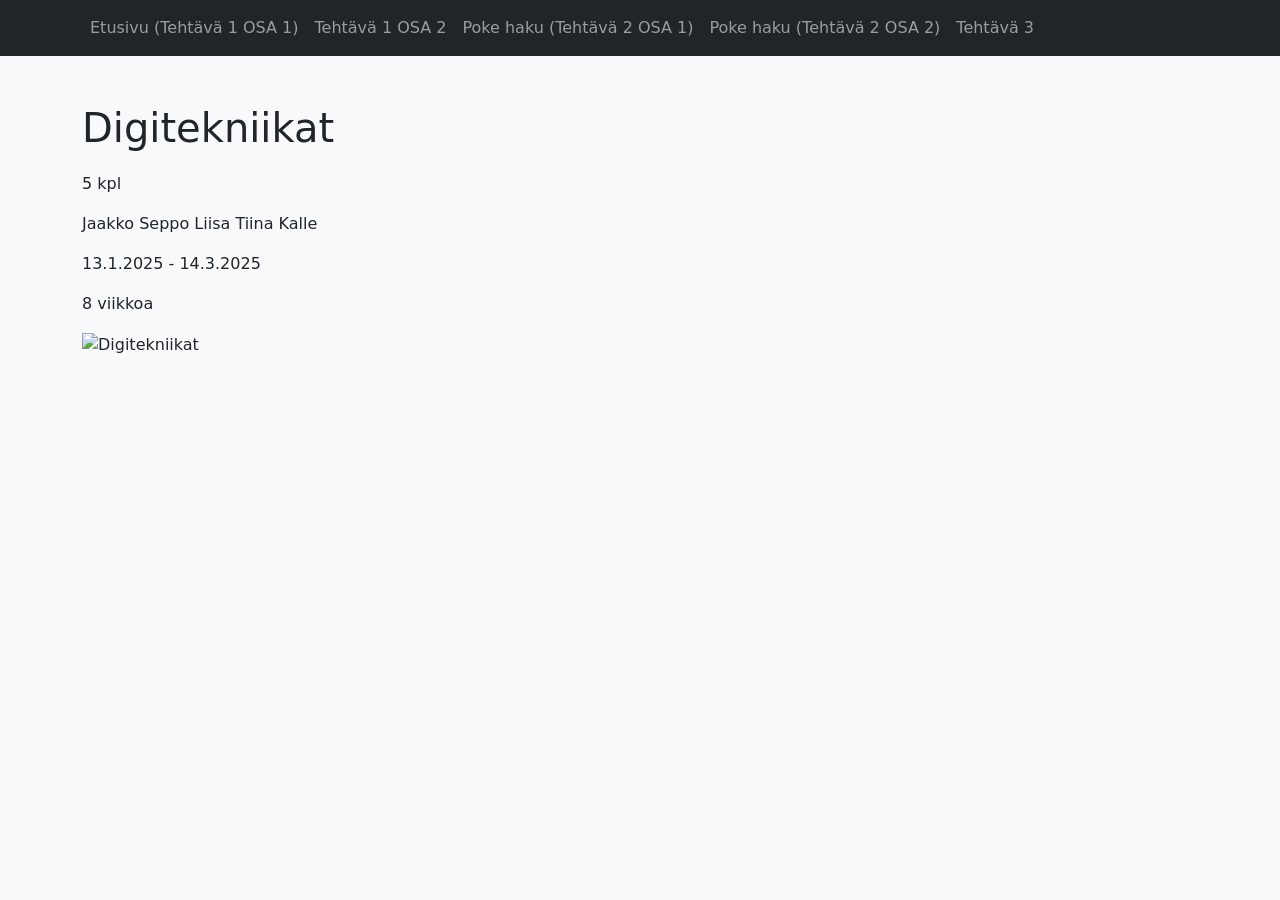
==== toteutus.html @ f0bac7a3 "Add files via upload" ====
<!DOCTYPE html>
<html lang="fi">

<head>
  <meta charset="UTF-8">
  <meta name="viewport" content="width=device-width, initial-scale=1">

  <title>Tehtävä 1 OSA 2</title>

  <!-- Bootstrap -->
  <link
    href="https://cdn.jsdelivr.net/npm/bootstrap@5.3.8/dist/css/bootstrap.min.css"
    rel="stylesheet">

  <!-- Oma CSS -->
  <link rel="stylesheet" href="styles.css">
</head>

<body>

  <!-- Navigaatio -->
  <nav class="navbar navbar-expand-lg bg-dark navbar-dark">
    <div class="container">

      <button
        class="navbar-toggler"
        type="button"
        data-bs-toggle="collapse"
        data-bs-target="#navbarNav"
        aria-controls="navbarNav"
        aria-expanded="false"
        aria-label="Avaa navigaatio">

        <span class="navbar-toggler-icon"></span>
      </button>

      <div class="collapse navbar-collapse" id="navbarNav">
        <ul class="navbar-nav">

          <li class="nav-item">
            <a class="nav-link" href="index.html">Etusivu (Tehtävä 1 OSA 1)</a>
          </li>

          <li class="nav-item">
            <a class="nav-link" href="toteutus.html">Tehtävä 1 OSA 2</a>
          </li>

          <li class="nav-item">
            <a class="nav-link" href="#">Poke haku (Tehtävä 2 OSA 1)</a>
          </li>

          <li class="nav-item">
            <a class="nav-link" href="#">Poke haku (Tehtävä 2 OSA 2)</a>
          </li>

          <li class="nav-item">
            <a class="nav-link" href="#">Tehtävä 3</a>
          </li>

        </ul>
      </div>

    </div>
  </nav>

  <!-- Sivun sisältö -->
  <main class="container my-5">
    <div id="vastaus"></div>
  </main>

  <!-- Bootstrap JavaScript -->
  <script
    src="https://cdn.jsdelivr.net/npm/bootstrap@5.3.8/dist/js/bootstrap.bundle.min.js">
  </script>

  <script>
    fetch("toteutus.json")

      // Muunnetaan vastaus JSON-muotoon
      .then(function(response) {
        return response.json();
      })

      // Käsitellään JSON-vastaus
      .then(function(responseJson) {
        kerro(responseJson);
      })

      // Jos tiedon hakemisessa tulee virhe
      .catch(function(error) {
        document.getElementById("vastaus").innerHTML =
          "<p>Tietoa ei pystytä hakemaan</p>";
      });

function kerro(obj) {

    let tiedot =
      "<h1>" + obj.nimi + "</h1>" +

      "<p>" + obj.osallistujienLukumaara + " kpl</p>";

    tiedot += "<p>";

    for (var i = 0; i < obj.osallistujat.length; i++) {
      tiedot += obj.osallistujat[i] + " ";
    }

    tiedot += "</p>";

    tiedot +=
      "<p>" + obj.alkamisaika + " - " + obj.loppumisaika + "</p>" +

      "<p>" + obj.kestoViikkoina + " viikkoa</p>" +

      "<p><img src='" + obj.kuva +
      "' alt='Digitekniikat' class='img-fluid'></p>";

    document.getElementById("vastaus").innerHTML = tiedot;
  }
  </script>

</body>

</html>
---- styles.css ----
body {
  background-color: #f8f9fa;
}

h1 {
  margin-bottom: 20px;
}
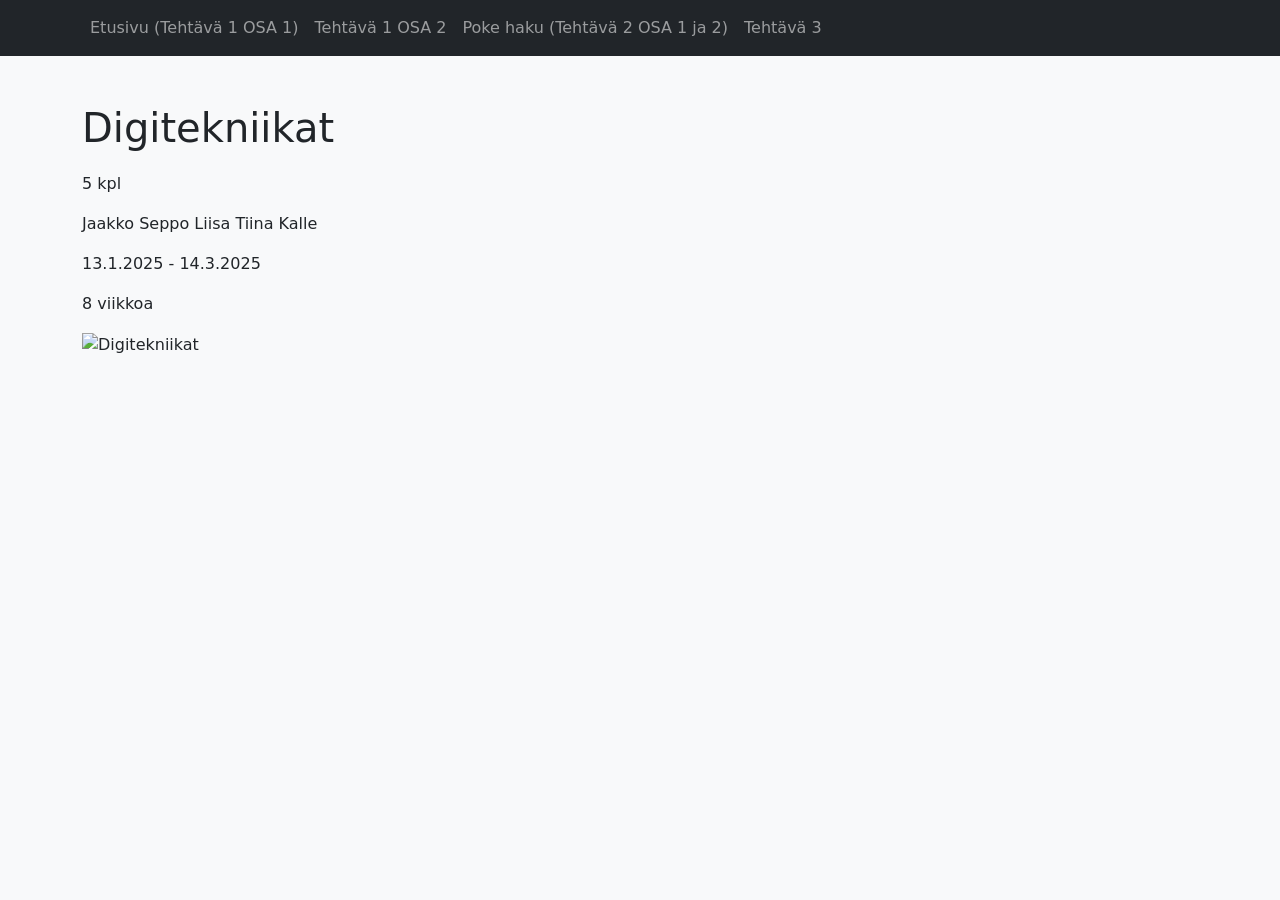
==== commit 8dac9062: "Update toteutus.html" ====
--- a/toteutus.html
+++ b/toteutus.html
@@ -46,15 +46,11 @@
           </li>
 
           <li class="nav-item">
-            <a class="nav-link" href="#">Poke haku (Tehtävä 2 OSA 1)</a>
+            <a class="nav-link" href="pokemon.html">Poke haku (Tehtävä 2 OSA 1 ja 2)</a>
           </li>
 
           <li class="nav-item">
-            <a class="nav-link" href="#">Poke haku (Tehtävä 2 OSA 2)</a>
-          </li>
-
-          <li class="nav-item">
-            <a class="nav-link" href="#">Tehtävä 3</a>
+            <a class="nav-link" href="saa.html">Tehtävä 3</a>
           </li>
 
         </ul>
@@ -92,33 +88,30 @@
           "<p>Tietoa ei pystytä hakemaan</p>";
       });
 
-function kerro(obj) {
+    function kerro(obj) {
 
-    let tiedot =
-      "<h1>" + obj.nimi + "</h1>" +
+      let tiedot =
+        "<h1>" + obj.nimi + "</h1>" +
+        "<p>" + obj.osallistujienLukumaara + " kpl</p>";
 
-      "<p>" + obj.osallistujienLukumaara + " kpl</p>";
+      tiedot += "<p>";
 
-    tiedot += "<p>";
+      for (var i = 0; i < obj.osallistujat.length; i++) {
+        tiedot += obj.osallistujat[i] + " ";
+      }
 
-    for (var i = 0; i < obj.osallistujat.length; i++) {
-      tiedot += obj.osallistujat[i] + " ";
+      tiedot += "</p>";
+
+      tiedot +=
+        "<p>" + obj.alkamisaika + " - " + obj.loppumisaika + "</p>" +
+        "<p>" + obj.kestoViikkoina + " viikkoa</p>" +
+        "<p><img src='" + obj.kuva +
+        "' alt='Digitekniikat' class='img-fluid'></p>";
+
+      document.getElementById("vastaus").innerHTML = tiedot;
     }
-
-    tiedot += "</p>";
-
-    tiedot +=
-      "<p>" + obj.alkamisaika + " - " + obj.loppumisaika + "</p>" +
-
-      "<p>" + obj.kestoViikkoina + " viikkoa</p>" +
-
-      "<p><img src='" + obj.kuva +
-      "' alt='Digitekniikat' class='img-fluid'></p>";
-
-    document.getElementById("vastaus").innerHTML = tiedot;
-  }
   </script>
 
 </body>
 
-</html>+</html>
